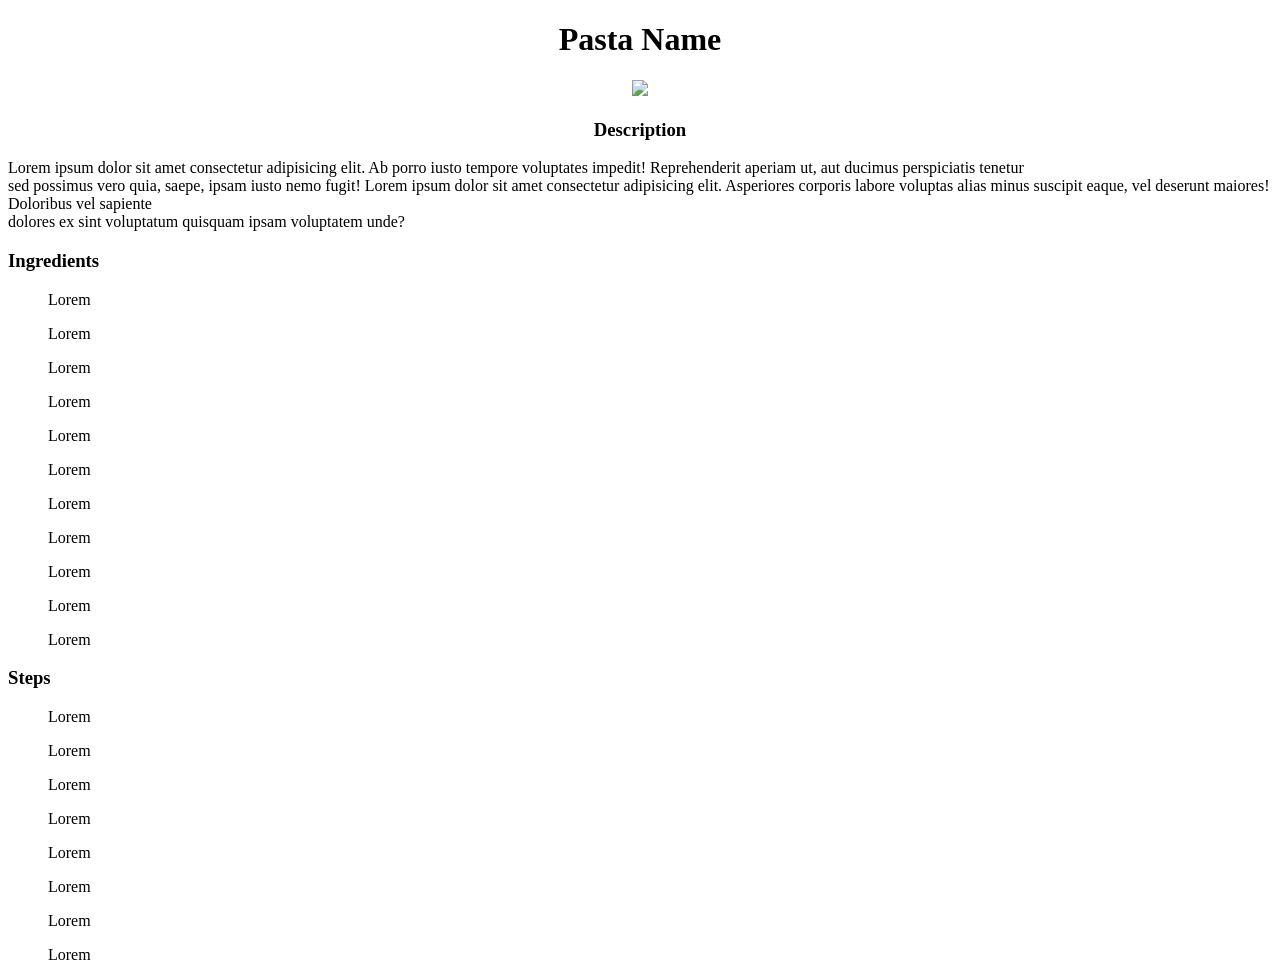
==== recipes/pasta.html @ c1e0209c "Image Adding And Outline Creation Added smoothie image and recipe outline to Smoothie's page. Create" ====
<!DOCTYPE html>
<html lang="en">
<head>
    <meta charset="UTF-8">
    <meta http-equiv="X-UA-Compatible" content="IE=edge">
    <meta name="viewport" content="width=device-width, initial-scale=1.0">
    <title>Pasta Name</title>
</head>
<body>
    <center><h1>Pasta Name</h1></center>
<!-- This is where the image will go-->
    <center><img src="odin-recipes/images/pasta.jpg"></center>

<!--This is where the Description will go-->
    <center><h3>Description</h3></center>

    <p1>Lorem ipsum dolor sit amet consectetur adipisicing elit. Ab porro iusto tempore voluptates impedit! Reprehenderit aperiam ut, aut ducimus perspiciatis tenetur<br> sed possimus vero quia, saepe, ipsam iusto nemo fugit!</p1>
    <p2>Lorem ipsum dolor sit amet consectetur adipisicing elit. Asperiores corporis labore voluptas alias minus suscipit eaque, vel deserunt maiores! Doloribus vel sapiente<br> dolores ex sint voluptatum quisquam ipsam voluptatem unde?</p2>
<!--This is where the Ingredients will go-->
    <h3>Ingredients</h3>

    <ul>Lorem</ul>
    <ul>Lorem</ul>
    <ul>Lorem</ul>
    <ul>Lorem</ul>
    <ul>Lorem</ul>
    <ul>Lorem</ul>
    <ul>Lorem</ul>
    <ul>Lorem</ul>
    <ul>Lorem</ul>
    <ul>Lorem</ul>
    <ul>Lorem</ul>

<!--This is where the Steps will go-->
    <h3>Steps</h3>

    <ol>Lorem</ol>
    <ol>Lorem</ol>
    <ol>Lorem</ol>
    <ol>Lorem</ol>
    <ol>Lorem</ol>
    <ol>Lorem</ol>
    <ol>Lorem</ol>
    <ol>Lorem</ol>



</body>
</html>
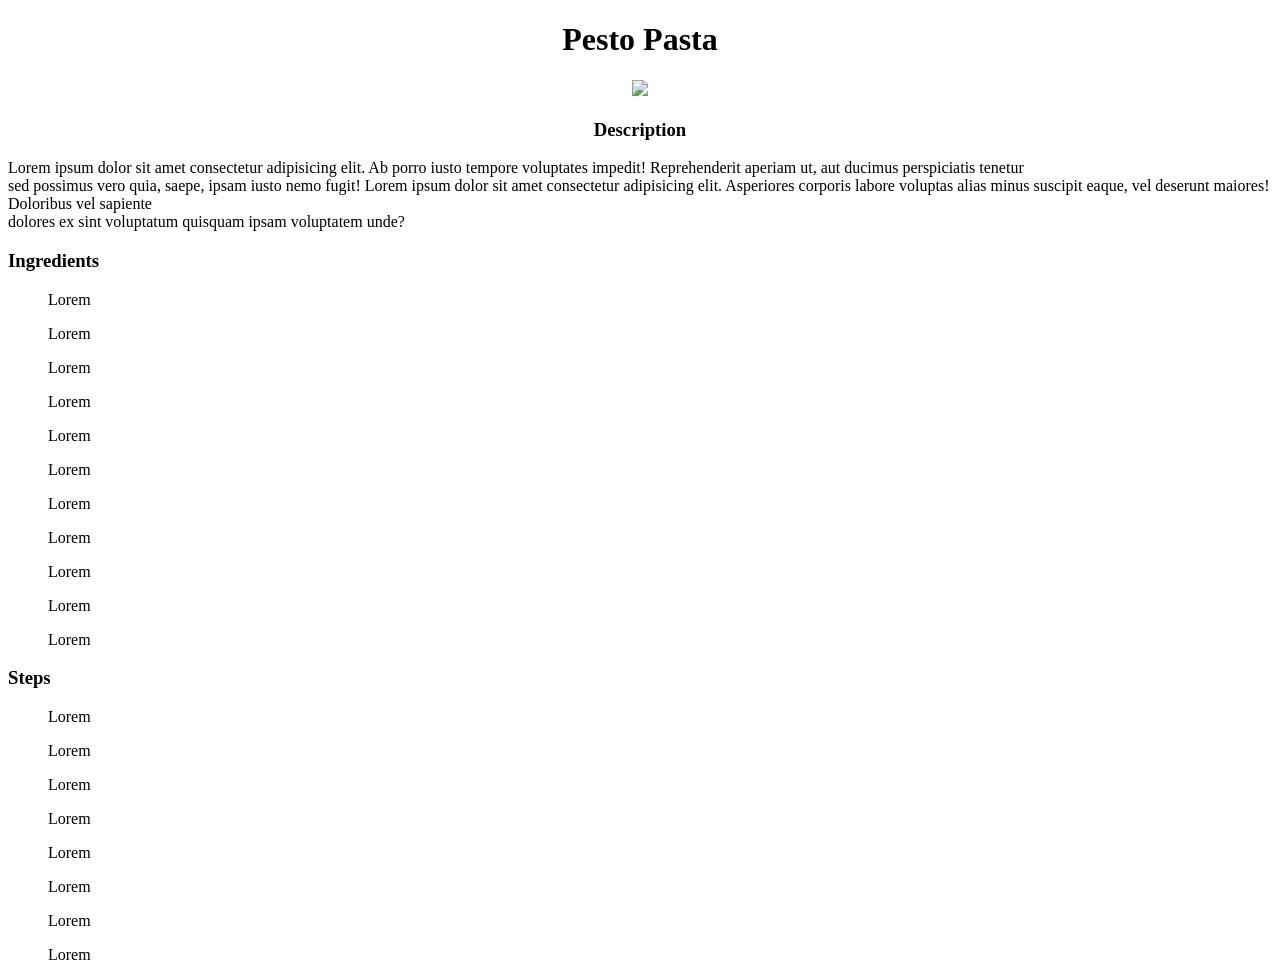
==== commit 737b0a30: "Additional Images and Recipe Specifications Added images for the pasta and rice dishes. Addionally p" ====
--- a/recipes/pasta.html
+++ b/recipes/pasta.html
@@ -4,10 +4,10 @@
     <meta charset="UTF-8">
     <meta http-equiv="X-UA-Compatible" content="IE=edge">
     <meta name="viewport" content="width=device-width, initial-scale=1.0">
-    <title>Pasta Name</title>
+    <title>Pesto Pasta</title>
 </head>
 <body>
-    <center><h1>Pasta Name</h1></center>
+    <center><h1>Pesto Pasta</h1></center>
 <!-- This is where the image will go-->
     <center><img src="odin-recipes/images/pasta.jpg"></center>
 
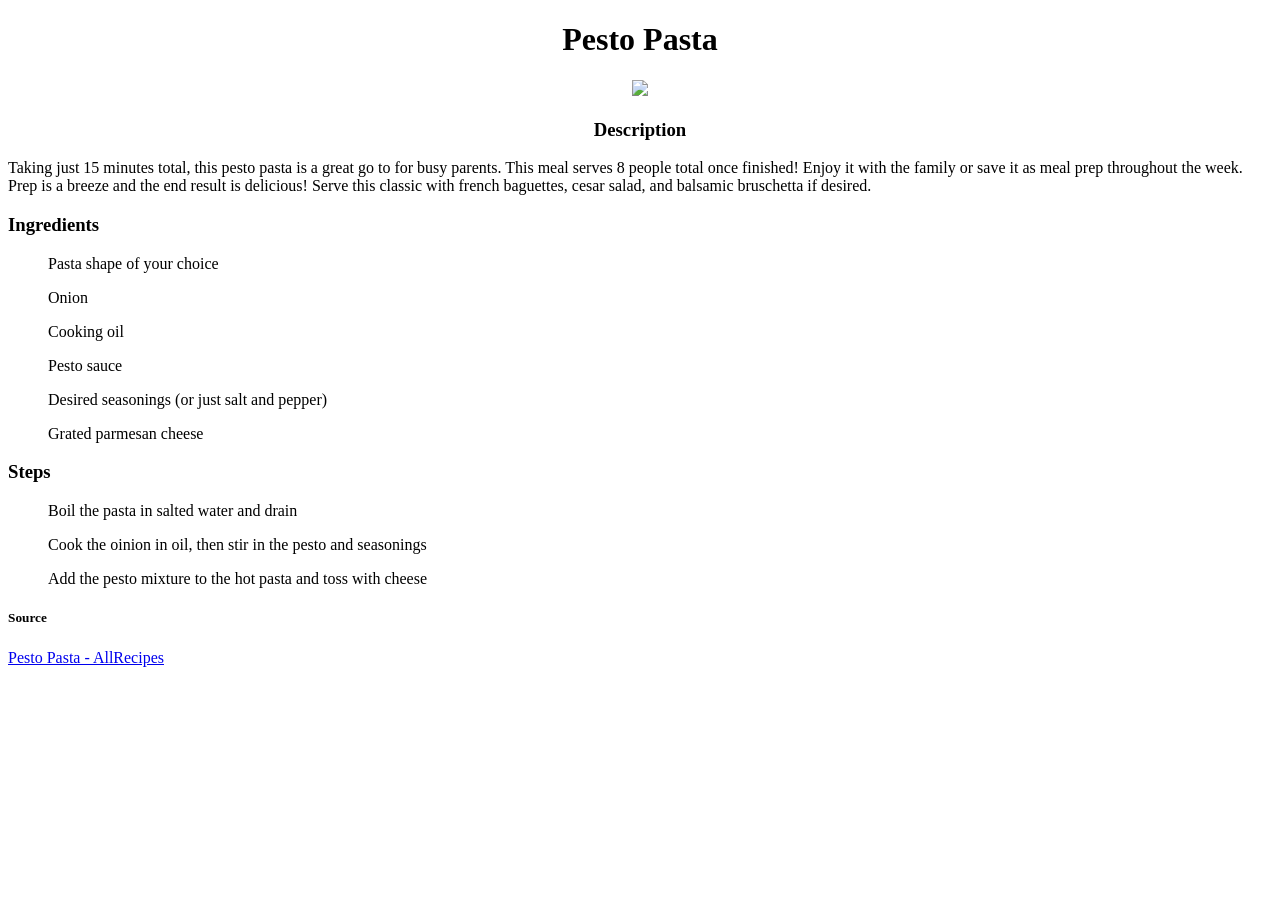
==== commit dfd225e6: "Finished the recipe details for all 3 pages Added the ingredients, steps, and descriptions. Addition" ====
--- a/recipes/pasta.html
+++ b/recipes/pasta.html
@@ -14,36 +14,28 @@
 <!--This is where the Description will go-->
     <center><h3>Description</h3></center>
 
-    <p1>Lorem ipsum dolor sit amet consectetur adipisicing elit. Ab porro iusto tempore voluptates impedit! Reprehenderit aperiam ut, aut ducimus perspiciatis tenetur<br> sed possimus vero quia, saepe, ipsam iusto nemo fugit!</p1>
-    <p2>Lorem ipsum dolor sit amet consectetur adipisicing elit. Asperiores corporis labore voluptas alias minus suscipit eaque, vel deserunt maiores! Doloribus vel sapiente<br> dolores ex sint voluptatum quisquam ipsam voluptatem unde?</p2>
+    <p1>Taking just 15 minutes total, this pesto pasta is a great go to for busy parents. This meal serves 8 people total once finished! Enjoy it with the family or save it as meal prep throughout the week.</p1>
+    <p2>Prep is a breeze and the end result is delicious! Serve this classic with french baguettes, cesar salad, and balsamic bruschetta if desired.</p2>
 <!--This is where the Ingredients will go-->
     <h3>Ingredients</h3>
 
-    <ul>Lorem</ul>
-    <ul>Lorem</ul>
-    <ul>Lorem</ul>
-    <ul>Lorem</ul>
-    <ul>Lorem</ul>
-    <ul>Lorem</ul>
-    <ul>Lorem</ul>
-    <ul>Lorem</ul>
-    <ul>Lorem</ul>
-    <ul>Lorem</ul>
-    <ul>Lorem</ul>
+    <ul>Pasta shape of your choice</ul>
+    <ul>Onion</ul>
+    <ul>Cooking oil</ul>
+    <ul>Pesto sauce</ul>
+    <ul>Desired seasonings (or just salt and pepper)</ul>
+    <ul>Grated parmesan cheese</ul>
+   
 
 <!--This is where the Steps will go-->
     <h3>Steps</h3>
 
-    <ol>Lorem</ol>
-    <ol>Lorem</ol>
-    <ol>Lorem</ol>
-    <ol>Lorem</ol>
-    <ol>Lorem</ol>
-    <ol>Lorem</ol>
-    <ol>Lorem</ol>
-    <ol>Lorem</ol>
-
-
+    <ol>Boil the pasta in salted water and drain</ol>
+    <ol>Cook the oinion in oil, then stir in the pesto and seasonings</ol>
+    <ol>Add the pesto mixture to the hot pasta and toss with cheese</ol>
+    
+    <h5>Source</h5>
+    <a href="https://www.allrecipes.com/recipe/11887/pesto-pasta/" target="_blank">Pesto Pasta - AllRecipes</a>
 
 </body>
 </html>
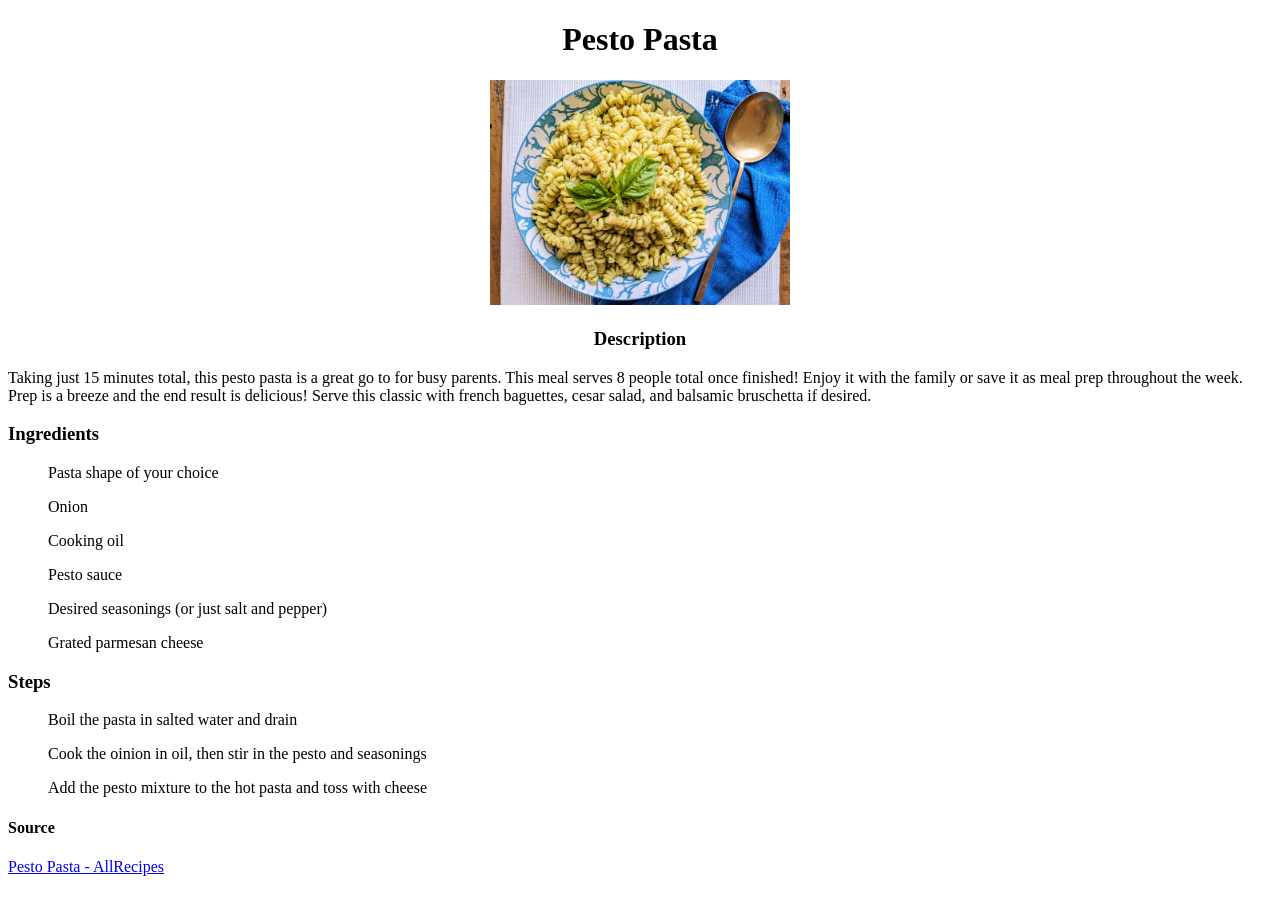
==== commit ee279b47: "Corrected images directory's location Images now appear correctly on the recipe pages. Additionally " ====
--- a/recipes/pasta.html
+++ b/recipes/pasta.html
@@ -9,7 +9,7 @@
 <body>
     <center><h1>Pesto Pasta</h1></center>
 <!-- This is where the image will go-->
-    <center><img src="odin-recipes/images/pasta.jpg"></center>
+    <center><img src="./images/pasta.jpg" alt="Pesto Pasta Image" height="225.2" width="300"></center>
 
 <!--This is where the Description will go-->
     <center><h3>Description</h3></center>
@@ -34,7 +34,7 @@
     <ol>Cook the oinion in oil, then stir in the pesto and seasonings</ol>
     <ol>Add the pesto mixture to the hot pasta and toss with cheese</ol>
     
-    <h5>Source</h5>
+    <h4>Source</h4>
     <a href="https://www.allrecipes.com/recipe/11887/pesto-pasta/" target="_blank">Pesto Pasta - AllRecipes</a>
 
 </body>
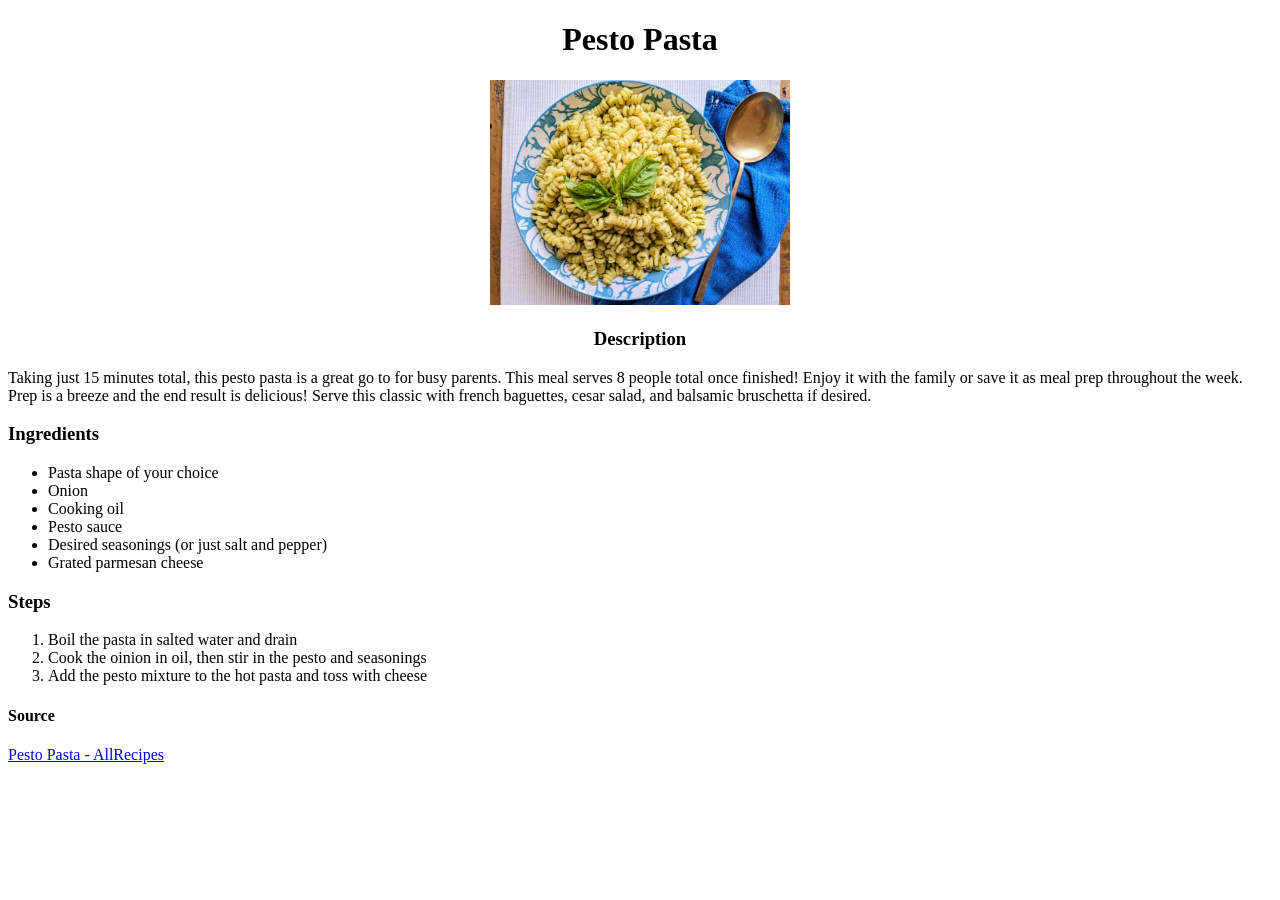
==== commit b9ed6a1c: "Fixed numbered and unordered lists on recipe pages" ====
--- a/recipes/pasta.html
+++ b/recipes/pasta.html
@@ -19,20 +19,24 @@
 <!--This is where the Ingredients will go-->
     <h3>Ingredients</h3>
 
-    <ul>Pasta shape of your choice</ul>
-    <ul>Onion</ul>
-    <ul>Cooking oil</ul>
-    <ul>Pesto sauce</ul>
-    <ul>Desired seasonings (or just salt and pepper)</ul>
-    <ul>Grated parmesan cheese</ul>
+    <ul>
+    <li>Pasta shape of your choice</li>
+    <li>Onion</li>
+    <li>Cooking oil</li>
+    <li>Pesto sauce</li>
+    <li>Desired seasonings (or just salt and pepper)</li>
+    <li>Grated parmesan cheese</li>
+    </ul>
    
 
 <!--This is where the Steps will go-->
     <h3>Steps</h3>
 
-    <ol>Boil the pasta in salted water and drain</ol>
-    <ol>Cook the oinion in oil, then stir in the pesto and seasonings</ol>
-    <ol>Add the pesto mixture to the hot pasta and toss with cheese</ol>
+    <ol>
+    <li>Boil the pasta in salted water and drain</li>
+    <li>Cook the oinion in oil, then stir in the pesto and seasonings</li>
+    <li>Add the pesto mixture to the hot pasta and toss with cheese</li>
+    </ol>
     
     <h4>Source</h4>
     <a href="https://www.allrecipes.com/recipe/11887/pesto-pasta/" target="_blank">Pesto Pasta - AllRecipes</a>
